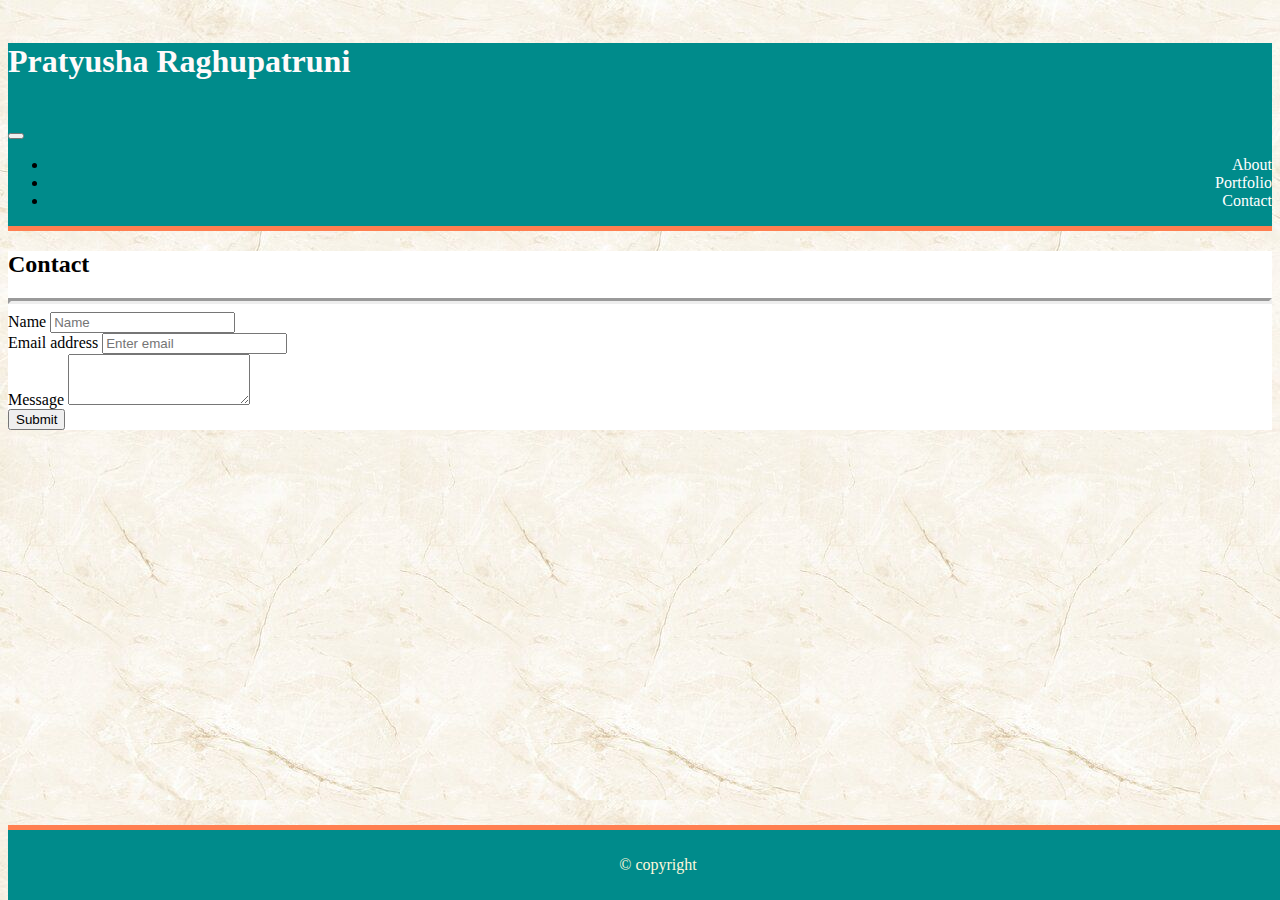
==== contact.html @ 166abbb9 "updated rp" ====
<!DOCTYPE html>
<html lang="en">
<head>
    <meta charset="UTF-8">
    <meta name="viewport" content="width=device-width, initial-scale=1.0">
   
    <!--title of the page-->
    <title>contact</title>
   
    <!--reset css-->
    <link rel="stylesheet" type="text/css" href="css/reset.css">
   
    <!--bootstrap css link-->
    <link rel="stylesheet" href="https://stackpath.bootstrapcdn.com/bootstrap/4.5.0/css/bootstrap.min.css" integrity="sha384-9aIt2nRpC12Uk9gS9baDl411NQApFmC26EwAOH8WgZl5MYYxFfc+NcPb1dKGj7Sk" 
    crossorigin="anonymous">

    <!--javascript bootstrap css-->
    <script src="https://code.jquery.com/jquery-3.5.1.slim.min.js" integrity="sha384-DfXdz2htPH0lsSSs5nCTpuj/zy4C+OGpamoFVy38MVBnE+IbbVYUew+OrCXaRkfj" crossorigin="anonymous"></script>
    <script src="https://cdn.jsdelivr.net/npm/popper.js@1.16.0/dist/umd/popper.min.js" integrity="sha384-Q6E9RHvbIyZFJoft+2mJbHaEWldlvI9IOYy5n3zV9zzTtmI3UksdQRVvoxMfooAo" crossorigin="anonymous"></script>
    <script src="https://stackpath.bootstrapcdn.com/bootstrap/4.5.0/js/bootstrap.min.js" integrity="sha384-OgVRvuATP1z7JjHLkuOU7Xw704+h835Lr+6QL9UvYjZE3Ipu6Tp75j7Bh/kR0JKI" crossorigin="anonymous"></script>
    
    
    <!--contact css link-->
    <link rel="stylesheet" href="./assets2/css/style.css">
</head>

<body>
  <!--navbar header-->
  <nav class="navbar navbar-expand-lg navbar-light bg-light">
    <div class="navbar-header">
      <h4 class="navbar-brand">Pratyusha Raghupatruni</h4>
    </div>
    <button class="navbar-toggler" type="button" data-toggle="collapse" data-target="#navbarNav"
      aria-controls="navbarNav" aria-expanded="false" aria-label="Toggle navigation">
      <span class="navbar-toggler-icon"></span>
    </button>
    <div class="collapse navbar-collapse" id="navbarNav">
      <ul class="navbar-nav ml-auto">
        <li class="nav-item active">
          <a class="nav-link" href="index.html">About</a>
        </li>
        <li class="nav-item">
          <a class="nav-link" href="portfolio.html">Portfolio</a>
        </li>
        <li class="nav-item">
          <a class="nav-link" href="contact.html">Contact</a>
        </li>
      </ul>
    </div>
  </nav>
  
    <!--Main body goes in container-->
    <div class="container">
        <div class="row">
          <div class="col-sm-12 col-md-12 col-lg-12">
            <div class="card-shadow">
              <div class="card-body">
            <!--This container is the header of the container--> 
              <h2 class="card-title">Contact</h2>
              <hr class="line">

        <div class="row">
          <div class="col-sm-9">
            <!--copied the content from Bootstrap for creating a form-->
            <form>
              <div class="form-group">
                <label for="exampleInputName1">Name</label>
                <input type="name" class="form-control" id="exampleInputName1" placeholder="Name">
              </div>
              <div class="form-group">
                <label for="exampleInputEmail1">Email address</label>
                <input type="email" class="form-control" id="exampleInputEmail1" aria-describedby="emailHelp" placeholder="Enter email">
                <small id="emailHelp" class="form-text text-muted"></small>
              </div>
              <div class="form-group">
                <label for="exampleFormControlTextarea1">Message</label>
                <textarea class="form-control" id="exampleFormControlTextarea1" rows="3"></textarea>
              </div>
            </form>
          </div> 
       </div>
      <!--This is the content of having a  submit button-->
        <div class="row">
          <div class="col-sm-4 mb-3">
            <form>
                <button type="submit" class="btn btn-primary">Submit</button>
            </form>
          </div>
        </div>
      </div>
        </div>
    </div>  
  </div>
</div>
  <!--footer of the page-->    
      <footer>
       <p> &copy; copyright</p>
      </footer>
</body>
</html>
---- assets2/css/style.css ----
body{
    /*setting the background image */
    background:url("../images/image.jpg") ;
    margin-bottom: 100px;
}

.navbar{
    background-color:darkcyan !important;
    margin-bottom: 20px;
    border-bottom-style:solid;
    border-width:5px;
    border-bottom-color:coral;
   
}
.navbar-brand{
    /*visual*/

    color: snow  !important;
    font-size: xx-large;
    padding:0;
    
}
.navbar .navbar-collapse {
    /*positioning*/
    text-align: right;
}
   
.nav-link {
    /*visual*/
    color:white !important;
    text-decoration:none;
}

.nav-link:hover{
    /* highlighting the hyperlinks */
    color:pink !important;
}

.container{
    /*visual*/
    background-color:white; 
}
.line{
    border-width:3px;
}
 
footer{
    /* visual */
   background-color:darkcyan;
   color: cornsilk;
   border-top-style:solid;
   border-width:5px;
   border-top-color:coral;

   /*positioning*/
   text-align:center;
   position: fixed;

  /*box-model*/  
   padding:10px;
   bottom: 0;
   width: 100%; 

}
/* This rule takes into effect when the screensize is less than 576 px  */


@media (max-width: 575.98px) {
   
    .navbar{
        padding-left: 15px;
        padding-right: 15px;
    }
    .navbar-brand{
        font-size: 0.5rem;
    }
}

/* Small devices (landscape phones, less than 768px) */
@media (max-width: 767.98px) { 
    .navbar-brand{
        font-size: 0.8rem;
    }
}

/* Medium devices (tablets, less than 992px) */
@media (max-width: 991.98px) { 
    .navbar-brand{
        font-size: 1.5rem;
    }

}

/* Large devices (desktops, less than 1200px) */
@media (max-width: 1199.98px) { 
    .navbar-brand{
        font-size: 1.5rem;
    }
}
/* Extra large devices (large desktops, 1200px and up) */
@media (min-width: 1200px) { 
    .navbar-brand{
        font-size: 2rem;
    }
    .card-text{
        font-size: larger;
    }

}

/* Extra large devices (large desktops, 1200px and up) */
/* No media query since the extra-large breakpoint has no upper bound on its width */
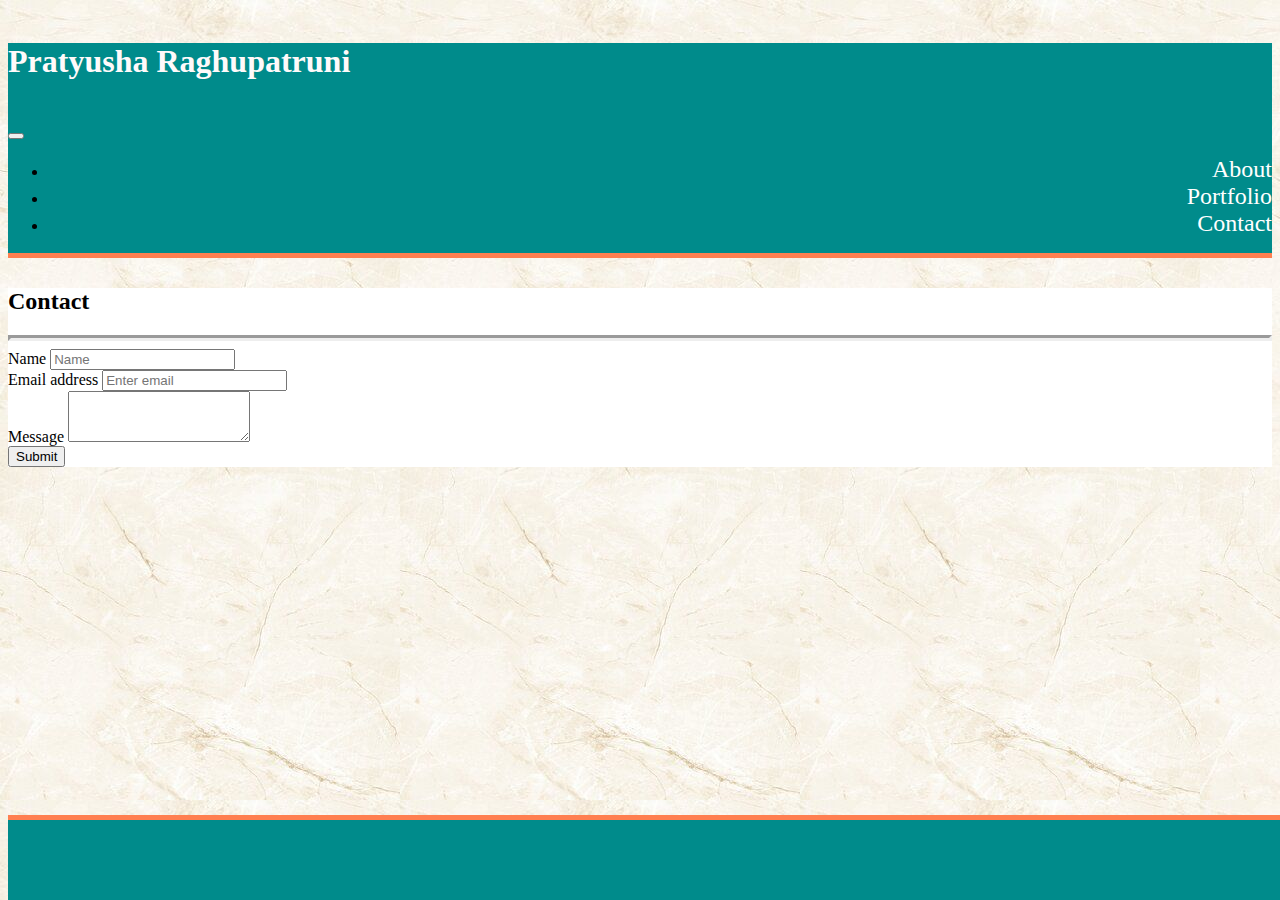
==== commit 013dcd2c: "added linkedln github mailid's" ====
--- a/contact.html
+++ b/contact.html
@@ -19,6 +19,12 @@
     <script src="https://cdn.jsdelivr.net/npm/popper.js@1.16.0/dist/umd/popper.min.js" integrity="sha384-Q6E9RHvbIyZFJoft+2mJbHaEWldlvI9IOYy5n3zV9zzTtmI3UksdQRVvoxMfooAo" crossorigin="anonymous"></script>
     <script src="https://stackpath.bootstrapcdn.com/bootstrap/4.5.0/js/bootstrap.min.js" integrity="sha384-OgVRvuATP1z7JjHLkuOU7Xw704+h835Lr+6QL9UvYjZE3Ipu6Tp75j7Bh/kR0JKI" crossorigin="anonymous"></script>
     
+    <link href="https://fonts.googleapis.com/css2?family=Lora&display=swap" rel="stylesheet">
+
+    <link rel="stylesheet"
+    href="https://use.fontawesome.com/releases/v5.8.1/css/all.css"
+    integrity="sha384-50oBUHEmvpQ+1lW4y57PTFmhCaXp0ML5d60M1M7uH2+nqUivzIebhndOJK28anvf"
+    crossorigin="anonymous"/>
     
     <!--contact css link-->
     <link rel="stylesheet" href="./assets2/css/style.css">
@@ -26,7 +32,7 @@
 
 <body>
   <!--navbar header-->
-  <nav class="navbar navbar-expand-lg navbar-light bg-light">
+  <nav class="navbar navbar-expand-lg navbar-light bg-light py-2">
     <div class="navbar-header">
       <h4 class="navbar-brand">Pratyusha Raghupatruni</h4>
     </div>
@@ -93,8 +99,14 @@
   </div>
 </div>
   <!--footer of the page-->    
-      <footer>
-       <p> &copy; copyright</p>
-      </footer>
+  <footer class="footer mt-auto py-3 fixed-bottom"> 
+    <div class="container"style="background-color:darkcyan">
+      <a href="https://www.linkedin.com/in/pratyusha-raghupatruni-96a35832/"><i class="fab fa-linkedin" style="font-size:36px;color:white"></i></a>
+      <a href="https://github.com/PratyushaRaghupatruni"><i class="fab fa-github" style="font-size:36px;color:white"></i></a>
+      <a href="mailto:pratyusha.raghupatruni@gmail.com"><i class="fas fa-envelope" style="font-size:36px;color:white"></i></a>
+    </div>
+  </footer>   
+     
+     
 </body>
 </html>--- a/assets2/css/style.css
+++ b/assets2/css/style.css
@@ -8,7 +8,7 @@
 
 .navbar{
     background-color:darkcyan !important;
-    margin-bottom: 20px;
+    margin-bottom: 30px;
     border-bottom-style:solid;
     border-width:5px;
     border-bottom-color:coral;
@@ -31,6 +31,7 @@
     /*visual*/
     color:white !important;
     text-decoration:none;
+    font-size: x-large;
 }
 
 .nav-link:hover{
@@ -59,7 +60,7 @@
    position: fixed;
 
   /*box-model*/  
-   padding:10px;
+   padding:40px;
    bottom: 0;
    width: 100%; 
 
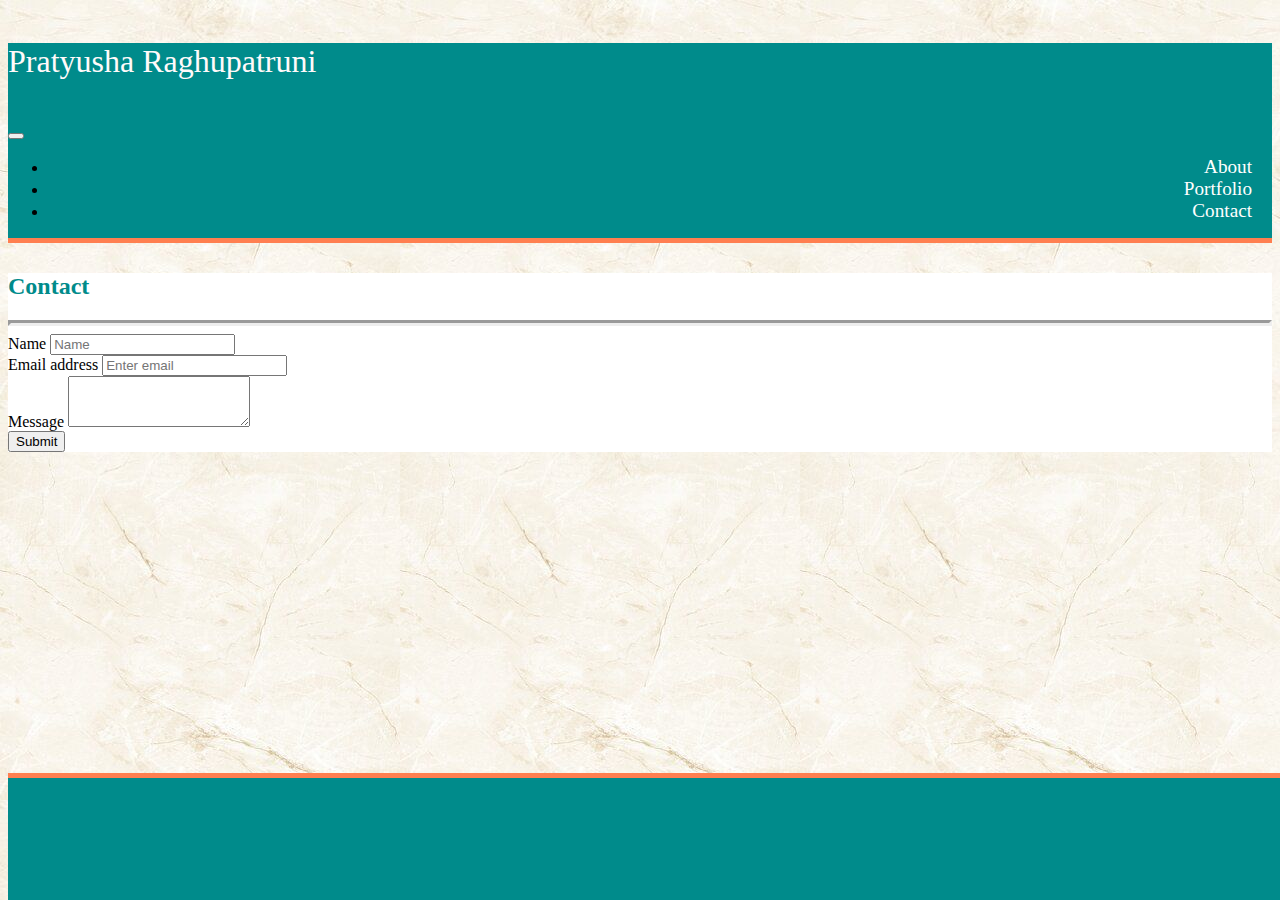
==== commit e25f5094: "updated portfolio" ====
--- a/contact.html
+++ b/contact.html
@@ -56,13 +56,14 @@
   </nav>
   
     <!--Main body goes in container-->
+    <div class="col-sm-10 col-md-8 col-lg-6" style="margin:auto;padding: auto;">
     <div class="container">
         <div class="row">
           <div class="col-sm-12 col-md-12 col-lg-12">
             <div class="card-shadow">
               <div class="card-body">
             <!--This container is the header of the container--> 
-              <h2 class="card-title">Contact</h2>
+              <h2 class="card-title" style="color:darkcyan">Contact</h2>
               <hr class="line">
 
         <div class="row">
@@ -98,12 +99,13 @@
     </div>  
   </div>
 </div>
+</div>
   <!--footer of the page-->    
   <footer class="footer mt-auto py-3 fixed-bottom"> 
     <div class="container"style="background-color:darkcyan">
-      <a href="https://www.linkedin.com/in/pratyusha-raghupatruni-96a35832/"><i class="fab fa-linkedin" style="font-size:36px;color:white"></i></a>
-      <a href="https://github.com/PratyushaRaghupatruni"><i class="fab fa-github" style="font-size:36px;color:white"></i></a>
-      <a href="mailto:pratyusha.raghupatruni@gmail.com"><i class="fas fa-envelope" style="font-size:36px;color:white"></i></a>
+      <a href="https://www.linkedin.com/in/pratyusha-raghupatruni-96a35832/"><i class="fab fa-linkedin linkedln" style="font-size:36px;color:white;margin-right: 10px;"></i></a>
+      <a href="https://github.com/PratyushaRaghupatruni"><i class="fab fa-github github" style="font-size:36px;color:white;margin-right: 10px;"></i></a>
+      <a href="mailto:pratyusha.raghupatruni@gmail.com"><i class="fas fa-envelope mail" style="font-size:36px;color:white"></i></a>
     </div>
   </footer>   
      
--- a/assets2/css/style.css
+++ b/assets2/css/style.css
@@ -19,6 +19,7 @@
 
     color: snow  !important;
     font-size: xx-large;
+    font-weight:normal;
     padding:0;
     
 }
@@ -26,28 +27,36 @@
     /*positioning*/
     text-align: right;
 }
-   
+ .nav-item{
+     padding-right:20px;
+     padding-left:10px;
+ }  
 .nav-link {
     /*visual*/
     color:white !important;
     text-decoration:none;
-    font-size: x-large;
+    font-size: larger;
 }
-
 .nav-link:hover{
     /* highlighting the hyperlinks */
-    color:pink !important;
+    font-weight: bold;
+    font-style: normal ;
+}
+.nav-link:active{
+    transform: scale(1.3);
 }
 
 .container{
     /*visual*/
     background-color:white; 
+    
+ 
 }
 .line{
     border-width:3px;
 }
  
-footer{
+.footer{
     /* visual */
    background-color:darkcyan;
    color: cornsilk;
@@ -63,7 +72,19 @@
    padding:40px;
    bottom: 0;
    width: 100%; 
+}
 
+.linkedln:hover{
+     transform: scale(1.3);
+}
+.github:hover{
+    transform: scale(1.3);
+}
+.mail:hover{
+    transform: scale(1.3);
+}
+.link:hover{
+    transform: scale(1.3);
 }
 /* This rule takes into effect when the screensize is less than 576 px  */
 
@@ -76,6 +97,9 @@
     }
     .navbar-brand{
         font-size: 0.5rem;
+    }
+    .nav-link{
+        font-size: large;
     }
 }
 
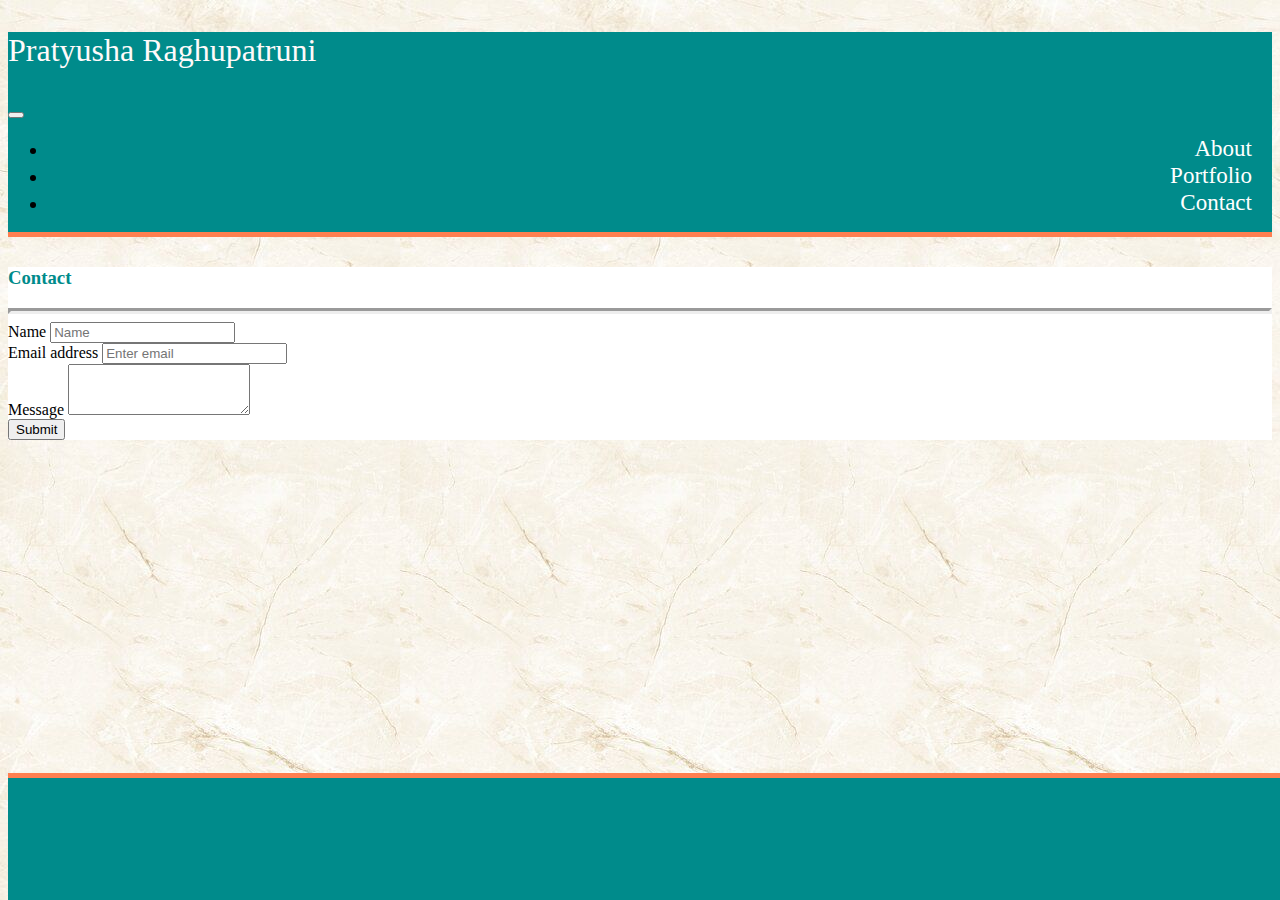
==== commit 6e4ff40b: "final commit" ====
--- a/contact.html
+++ b/contact.html
@@ -19,7 +19,6 @@
     <script src="https://cdn.jsdelivr.net/npm/popper.js@1.16.0/dist/umd/popper.min.js" integrity="sha384-Q6E9RHvbIyZFJoft+2mJbHaEWldlvI9IOYy5n3zV9zzTtmI3UksdQRVvoxMfooAo" crossorigin="anonymous"></script>
     <script src="https://stackpath.bootstrapcdn.com/bootstrap/4.5.0/js/bootstrap.min.js" integrity="sha384-OgVRvuATP1z7JjHLkuOU7Xw704+h835Lr+6QL9UvYjZE3Ipu6Tp75j7Bh/kR0JKI" crossorigin="anonymous"></script>
     
-    <link href="https://fonts.googleapis.com/css2?family=Lora&display=swap" rel="stylesheet">
 
     <link rel="stylesheet"
     href="https://use.fontawesome.com/releases/v5.8.1/css/all.css"
@@ -34,7 +33,7 @@
   <!--navbar header-->
   <nav class="navbar navbar-expand-lg navbar-light bg-light py-2">
     <div class="navbar-header">
-      <h4 class="navbar-brand">Pratyusha Raghupatruni</h4>
+      <h3 class="navbar-brand">Pratyusha Raghupatruni</h3>
     </div>
     <button class="navbar-toggler" type="button" data-toggle="collapse" data-target="#navbarNav"
       aria-controls="navbarNav" aria-expanded="false" aria-label="Toggle navigation">
@@ -63,7 +62,7 @@
             <div class="card-shadow">
               <div class="card-body">
             <!--This container is the header of the container--> 
-              <h2 class="card-title" style="color:darkcyan">Contact</h2>
+              <h3 class="card-title" style="color:darkcyan">Contact</h3>
               <hr class="line">
 
         <div class="row">
--- a/assets2/css/style.css
+++ b/assets2/css/style.css
@@ -30,6 +30,7 @@
  .nav-item{
      padding-right:20px;
      padding-left:10px;
+     font-size: larger;
  }  
 .nav-link {
     /*visual*/
@@ -86,54 +87,21 @@
 .link:hover{
     transform: scale(1.3);
 }
-/* This rule takes into effect when the screensize is less than 576 px  */
 
+.portfolioInfo{
+    cursor:context-menu;
+}
 
 @media (max-width: 575.98px) {
-   
-    .navbar{
-        padding-left: 15px;
-        padding-right: 15px;
-    }
     .navbar-brand{
-        font-size: 0.5rem;
+        font-size: 1.5rem;
     }
     .nav-link{
-        font-size: large;
+        font-size:large;
+    }
+    .info{
+        font-size: medium;
     }
 }
 
-/* Small devices (landscape phones, less than 768px) */
-@media (max-width: 767.98px) { 
-    .navbar-brand{
-        font-size: 0.8rem;
-    }
-}
 
-/* Medium devices (tablets, less than 992px) */
-@media (max-width: 991.98px) { 
-    .navbar-brand{
-        font-size: 1.5rem;
-    }
-
-}
-
-/* Large devices (desktops, less than 1200px) */
-@media (max-width: 1199.98px) { 
-    .navbar-brand{
-        font-size: 1.5rem;
-    }
-}
-/* Extra large devices (large desktops, 1200px and up) */
-@media (min-width: 1200px) { 
-    .navbar-brand{
-        font-size: 2rem;
-    }
-    .card-text{
-        font-size: larger;
-    }
-
-}
-
-/* Extra large devices (large desktops, 1200px and up) */
-/* No media query since the extra-large breakpoint has no upper bound on its width */
